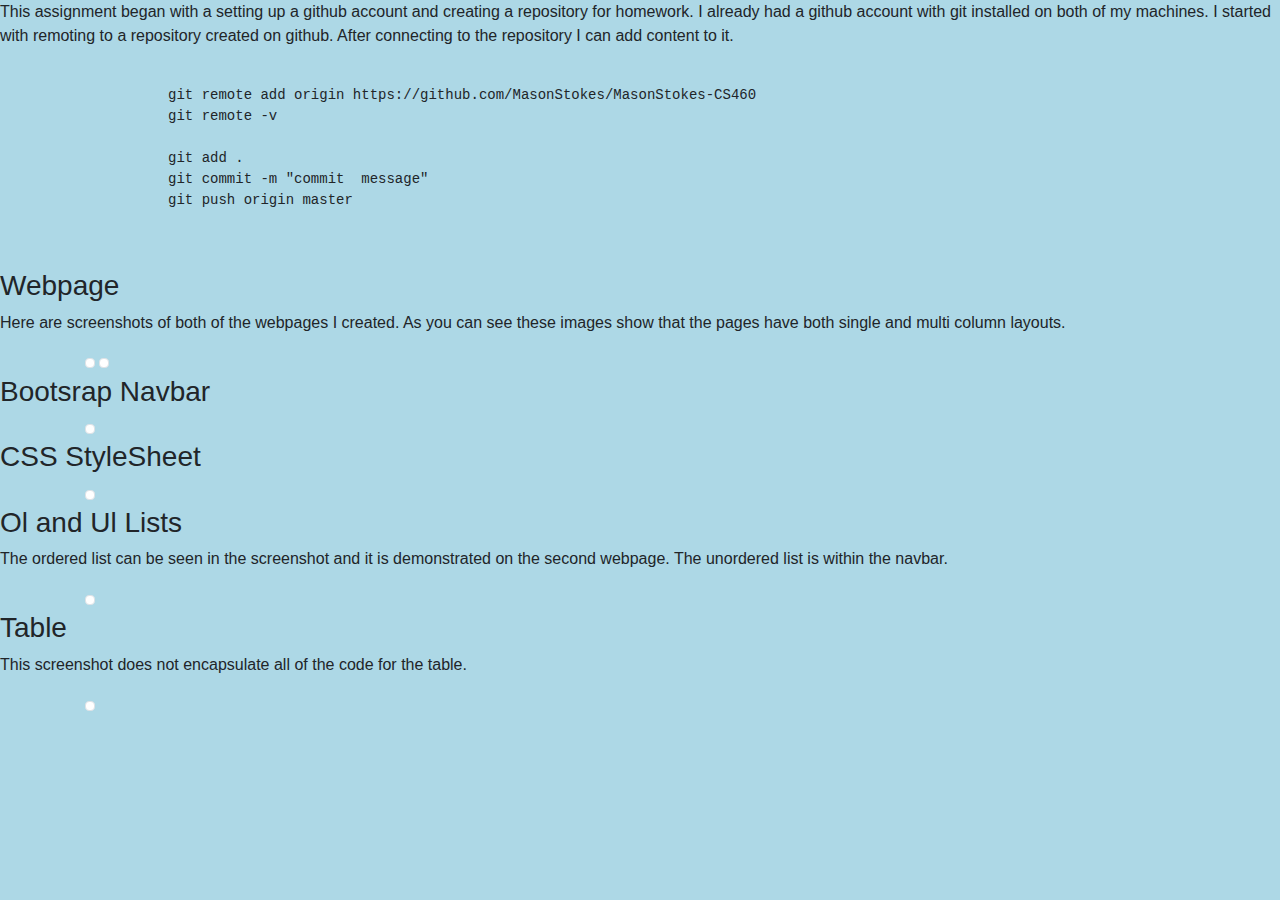
==== hw1.html @ 9a63cfb2 "editing hw page" ====
<!DOCTYPE html>
<html>

<head>
    <title>Homework 1</title>
    <meta charset="utf-8">
    <meta name="viewport" content="width=device-width, initial-scale=1">
    <link rel="stylesheet" href="https://maxcdn.bootstrapcdn.com/bootstrap/4.1.3/css/bootstrap.min.css">
    <script src="https://ajax.googleapis.com/ajax/libs/jquery/3.3.1/jquery.min.js"></script>
    <script src="https://cdnjs.cloudflare.com/ajax/libs/popper.js/1.14.3/umd/popper.min.js"></script>
    <script src="https://maxcdn.bootstrapcdn.com/bootstrap/4.1.3/js/bootstrap.min.js"></script>
    <link rel="styleSheet" href="styleSheet.css">
</head>

<body>

    <p>
        This assignment began with a setting up a github account and creating a repository for homework. I already had a github account with git installed on both of my machines. I started with remoting to a repository created on github. After connecting to the
        repository I can add content to it.
    </p>
    <div class="highlighter-rouge">
        <div class="highlight">
            <pre class="highlight">
                <code>
                    git remote add origin https://github.com/MasonStokes/MasonStokes-CS460
                    git remote -v
                        
                    git add .
                    git commit -m "commit  message"
                    git push origin master
                </code>
            </pre>
        </div>
    </div>

    <h3>Webpage</h3>

    <p>Here are screenshots of both of the webpages I created. As you can see these images show that the pages have both single and multi column layouts.</p>

    <div id="images" class="container">
        <img src="./images/page1.png" alt="" class="img-thumbnail">
        <img src="./images/page2.png" alt="" class="img-thumbnail">
    </div>

    <h3>Bootsrap Navbar</h3>

    <div id="images2" class="container">
        <img src="./images/navbar.png" alt="" class="img-thumbnail">
    </div>

    <h3>CSS StyleSheet</h3>

    <div id="images3" class="container">
        <img src="./images/stylesheet.png" alt="" class="img-thumbnail">
    </div>

    <h3>Ol and Ul Lists</h3>

    <p>The ordered list can be seen in the screenshot and it is demonstrated on the second webpage. The unordered list is within the navbar.</p>

    <div id="images4" class="container">
        <img src="./images/ol.png" alt="" class="img-thumbnail">
    </div>

    <h3>Table</h3>

    <p>This screenshot does not encapsulate all of the code for the table.</p>

    <div id="images5" class="container">
        <img src="./images/table.png" alt="" class="img-thumbnail">
    </div>

</body>

</html>
---- styleSheet.css ----
body {
    background-color: lightblue;
}
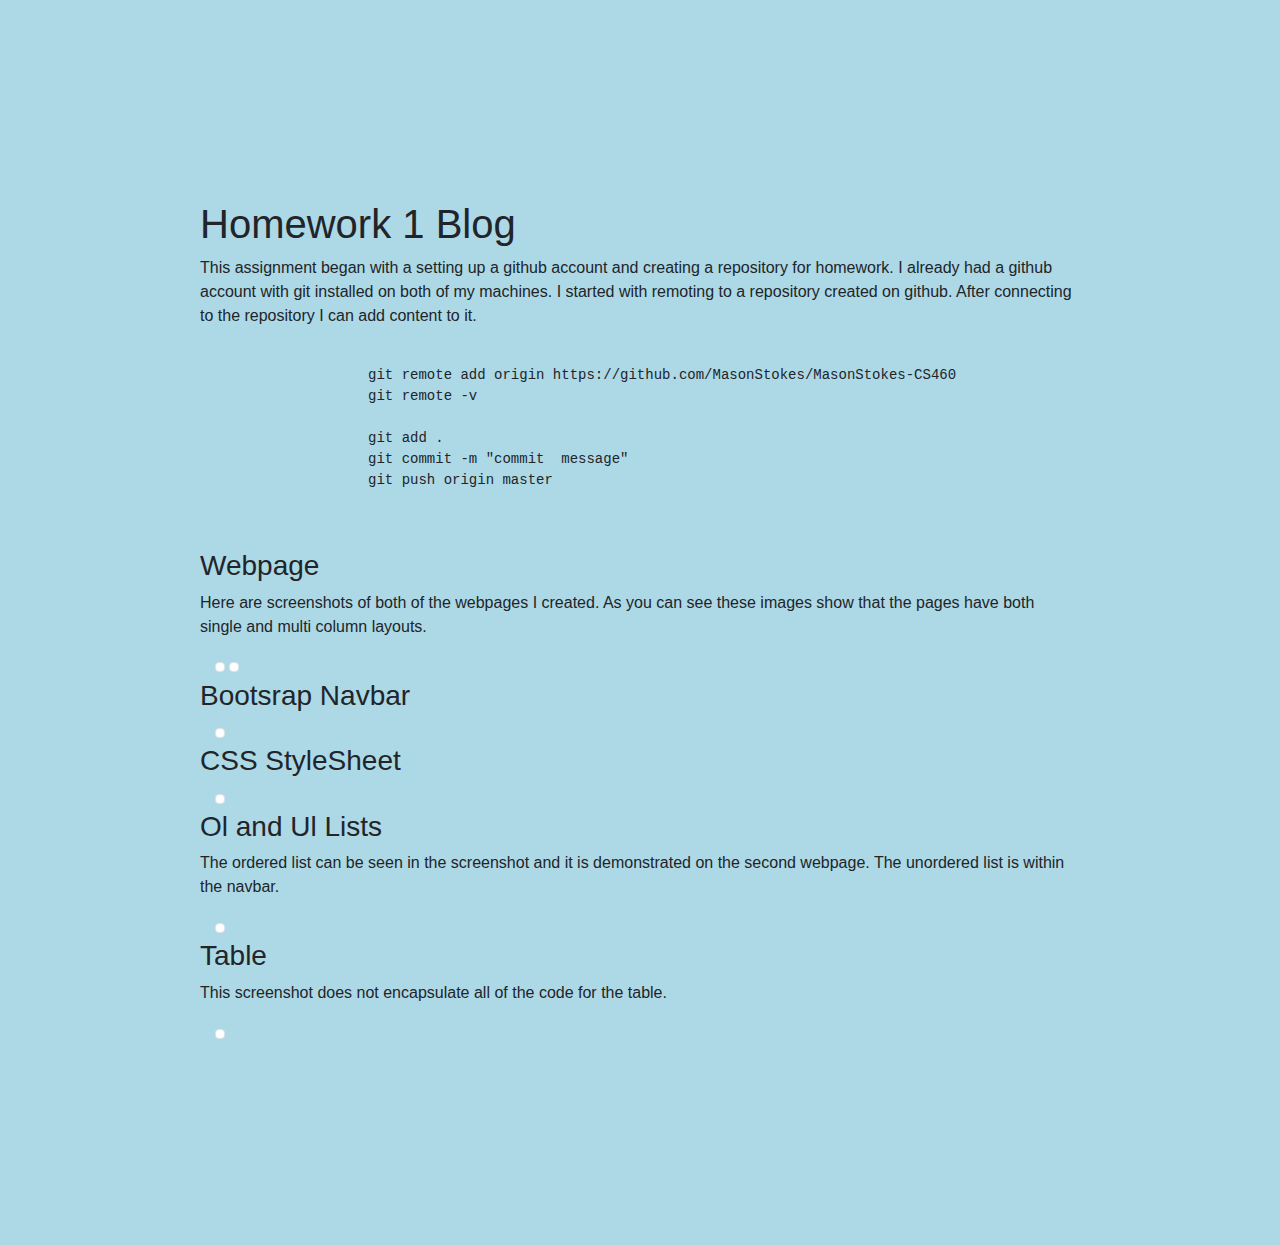
==== commit 77c1e172: "adding header" ====
--- a/hw1.html
+++ b/hw1.html
@@ -13,6 +13,7 @@
 </head>
 
 <body>
+    <h1>Homework 1 Blog</h1>
 
     <p>
         This assignment began with a setting up a github account and creating a repository for homework. I already had a github account with git installed on both of my machines. I started with remoting to a repository created on github. After connecting to the
--- a/styleSheet.css
+++ b/styleSheet.css
@@ -1,3 +1,21 @@
 body {
+    padding: 200px;
+    margin: auto;
     background-color: lightblue;
+}
+
+images {
+    size: 50px;
+}
+
+images2 {
+    size: 50px;
+}
+
+images3 {
+    size: 50px;
+}
+
+images4 {
+    size: 50px;
 }